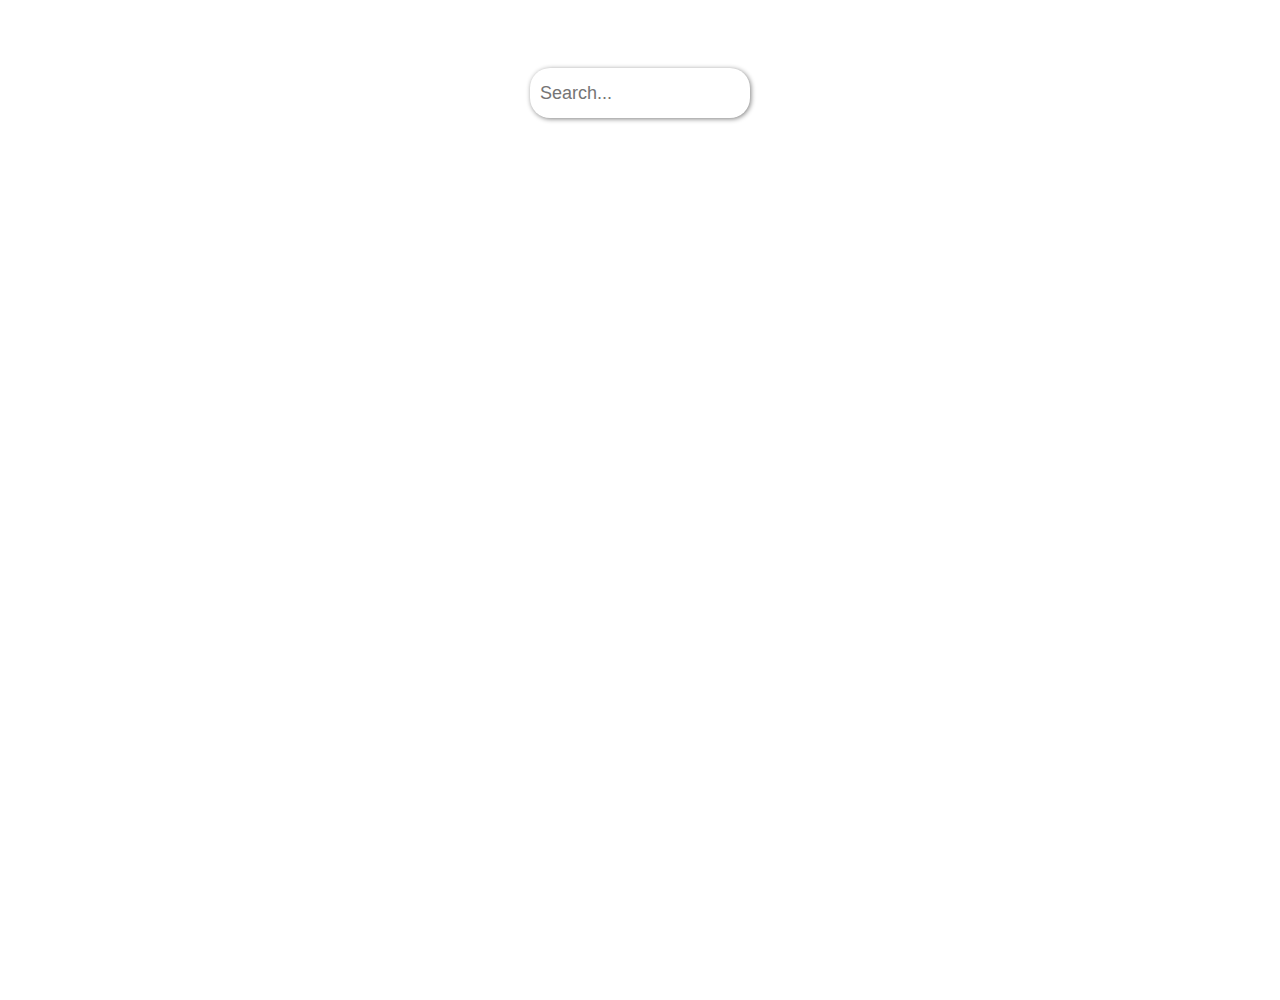
==== index.html @ 105dc79d "Create IMG for poster" ====
<!DOCTYPE html>
<html lang="el">

    <head>
        <meta charset="UTF-8">
        <title> Αρχική Σελίδα </title>
        <meta name="viewport" content="width=device-width, initial-scale=1">
        <link rel="stylesheet" type="text/css" href="style.css"/>

    </head>
    
    <body>
        <div id="container">
            <input id="text" type="text" placeholder="Search..." name="Search" onkeyup="learnMore()">
            
            <div id="details"></div>
        </div>
        <script src="script.js" type="text/javascript"></script>

    </body>
</html>
---- style.css ----
html{
    font-family: Arial, Helvetica, sans-serif;
    margin:50px;
    font-size: 18px;
    height: 100%;
}

input[type=text]{
    /*Bar attributes*/
    width: 200px;
    max-width: 100%;
    height: 30px;
    border-radius: 20px;
    border: none;
    box-shadow: 1px 1px 5px grey;
    background-color: white;
    outline:none;

    /*slow width change*/
    transition: width .30s ease-in-out;

    /*Text*/
    font-size: 18px;
    padding: 10px;
    
    /*Position*/
    align-self: center;
    margin:10px;
    
}

/*Change box-shadow color and bar's width when focused*/
input[type=text]:focus{
    box-shadow: 1px 1px 5px #3F00FF;
    width:550px;
}


#container{
   display:flex;
   flex-flow:column;
}

#details{
    /*Text*/
    word-wrap: break-word;
    text-align: center;
    /*Box Attributes*/
    margin:20px;
    padding:20px;
    max-width: 100%;
}
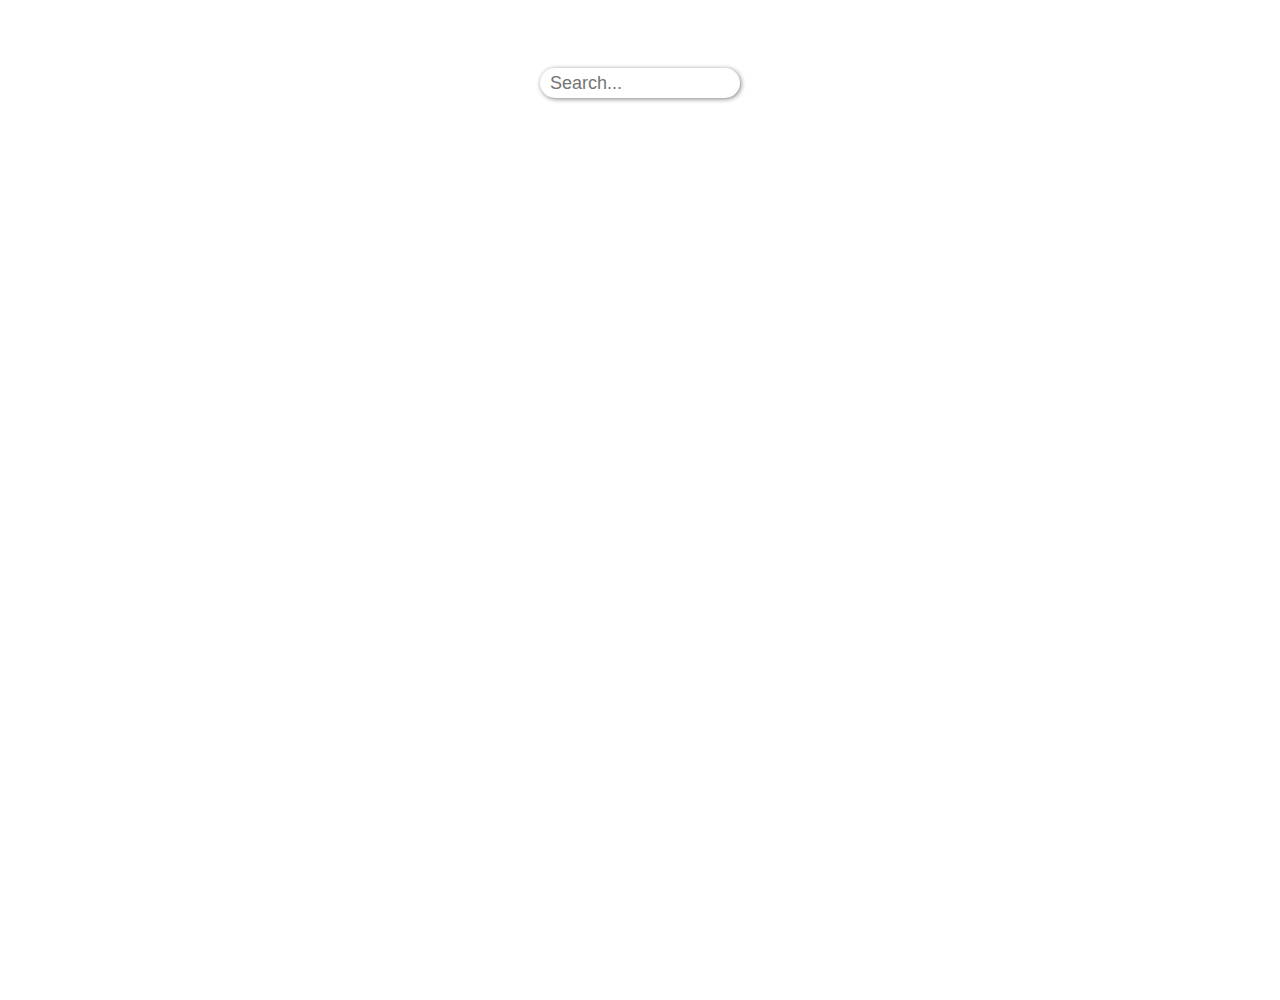
==== commit 39f2f095: "Adding login page" ====
--- a/index.html
+++ b/index.html
@@ -3,7 +3,7 @@
 
     <head>
         <meta charset="UTF-8">
-        <title> Αρχική Σελίδα </title>
+        <title> Homepage </title>
         <meta name="viewport" content="width=device-width, initial-scale=1">
         <link rel="stylesheet" type="text/css" href="style.css"/>
 
@@ -11,7 +11,7 @@
     
     <body>
         <div id="container">
-            <input id="text" type="text" placeholder="Search..." name="Search" onkeyup="learnMore()">
+            <input id="searchbar" type="text" placeholder="Search..." name="Search" onkeyup="learnMore()">
             
             <div id="details"></div>
         </div>
--- a/style.css
+++ b/style.css
@@ -5,7 +5,8 @@
     height: 100%;
 }
 
-input[type=text]{
+/*Search bar*/
+#searchbar{
     /*Bar attributes*/
     width: 200px;
     max-width: 100%;
@@ -30,17 +31,18 @@
 }
 
 /*Change box-shadow color and bar's width when focused*/
-input[type=text]:focus{
+#searchbar:focus{
     box-shadow: 1px 1px 5px #3F00FF;
     width:550px;
 }
 
-
+/*Flex container that wraps content*/
 #container{
    display:flex;
    flex-flow:column;
 }
 
+/*Text retrieved from search*/
 #details{
     /*Text*/
     word-wrap: break-word;
@@ -51,3 +53,67 @@
     max-width: 100%;
 }
 
+img{
+    max-width: 100%;
+    display: block;
+    margin-left: auto;
+    margin-right: auto;
+}
+/*Center and width of wrapper*/
+.wrapper{
+    border:1px solid rgb(160, 160, 160);
+    padding:20px;
+    width:300px;/*Needs change**************/
+    align-self: center;
+    border-radius: 8px;
+}
+
+.wrapper h2{
+    font-family: 'Segoe UI';
+    text-align: center;
+}
+
+
+input{
+    box-sizing : border-box;
+    padding:15px;
+    margin:10px 0;
+    width:100%;
+    
+    background-color: rgb(219, 219, 219);
+    border:none;
+}
+
+#btn-login{
+    /*Button deacoration*/
+    background-color: #7289da;
+    box-shadow:1px 1px 5px grey;
+    /*Position and size*/
+    width:100%;
+    height:40px;
+    margin:10px 0 ;
+    /*Text*/
+    font-size: larger;
+    border-radius: 5px;
+    text-decoration: none;
+    border:none;
+    color:white;
+    
+}
+#btn-login:hover{
+    opacity: 0.8;
+}
+
+#btn-reset{
+    width:30%;
+    height:30px;
+    margin:10px 0 ;
+    border-radius: 5px;
+    text-decoration: none;
+    border:none;
+    background-color: #99aab5;
+}
+
+#btn-reset:hover{
+    opacity:0.8;
+}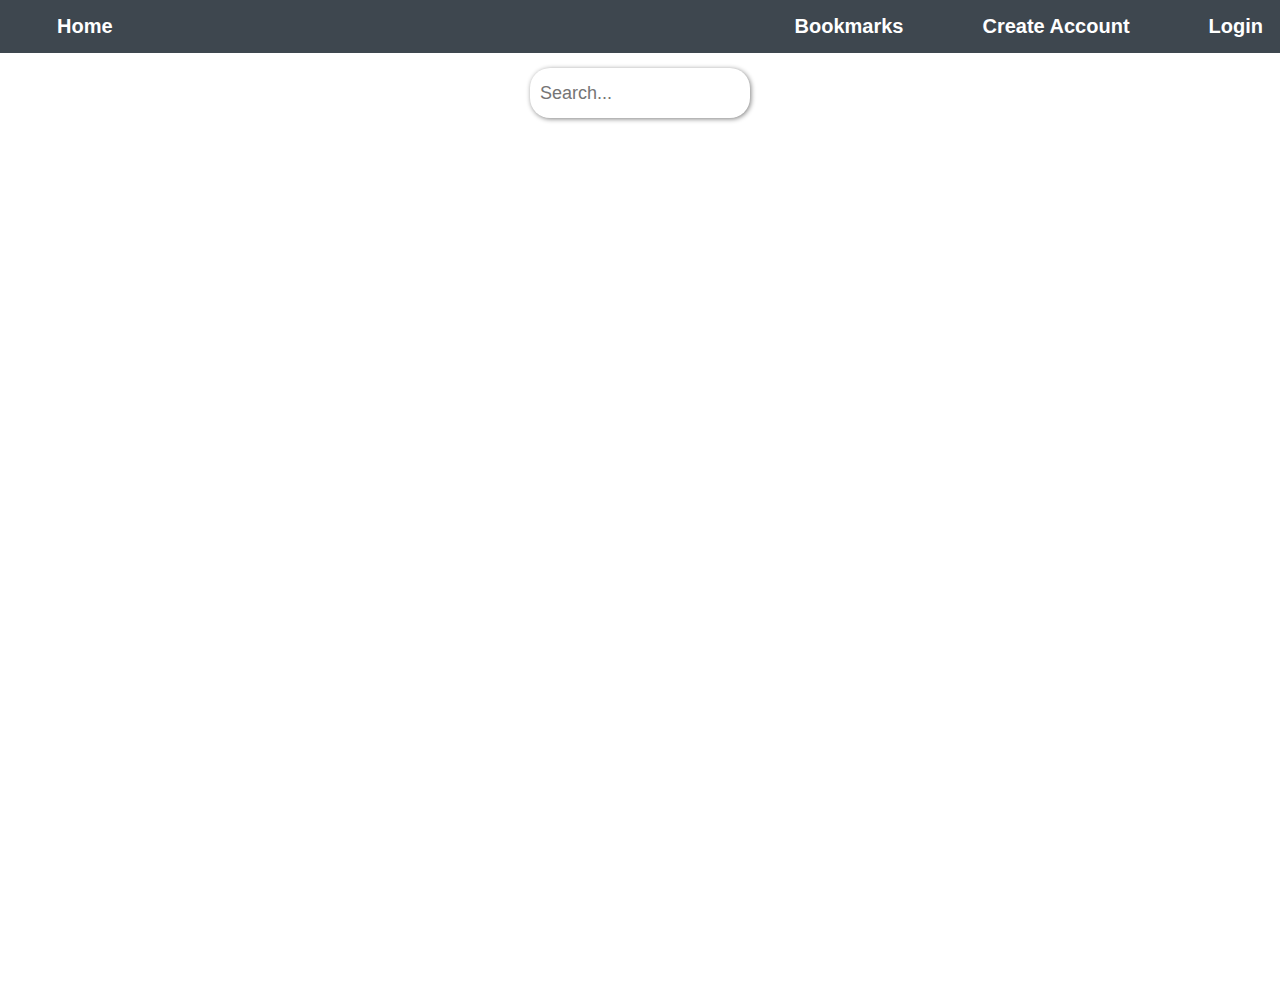
==== commit 58d0eb5d: "Add main bar and button" ====
--- a/index.html
+++ b/index.html
@@ -3,17 +3,29 @@
 
     <head>
         <meta charset="UTF-8">
-        <title> Homepage </title>
+        <title> Αρχική Σελίδα </title>
         <meta name="viewport" content="width=device-width, initial-scale=1">
         <link rel="stylesheet" type="text/css" href="style.css"/>
 
     </head>
     
     <body>
+        <div class="main-bar">
+            <a title="HomePage" href="index.html">Home</a>
+
+            <div class="main-barRight">
+                <a href="index.html">Bookmarks</a>
+                <a href="index.html">Create Account</a>
+                <a id="login" href="index.html">Login</a>
+            </div>
+        </div>
         <div id="container">
-            <input id="searchbar" type="text" placeholder="Search..." name="Search" onkeyup="learnMore()">
+            <input id="text" type="text" placeholder="Search..." name="Search" onkeyup="learnMore()">
             
-            <div id="details"></div>
+            <div id="details">
+                <button id="moreBtn">Περισσότερα</button>
+            </div>
+            
         </div>
         <script src="script.js" type="text/javascript"></script>
 
--- a/style.css
+++ b/style.css
@@ -5,8 +5,44 @@
     height: 100%;
 }
 
-/*Search bar*/
-#searchbar{
+.main-bar{
+    /*Bar attributes*/
+    width: 100%;
+    background-color: #3e474f;
+
+    /*Position*/
+    position: absolute;
+    display: block;
+    top: 0px;
+    left: 0;
+    right: 0;
+}
+
+.main-bar a{
+    /*Text*/
+    display: inline-block;
+    padding: 15px 17px;
+    font-size: 20px;
+    font-weight: 600;
+    text-decoration: none;
+    color: white;
+
+    /*Position*/
+    margin-left: 40px;
+}
+
+.main-bar a:hover{
+    background-color: white;
+    border-radius: 10px;
+    color: #3e474f;
+    transition-duration: 0.5s;
+}
+
+.main-barRight{
+    float: right;
+}
+
+input[type=text]{
     /*Bar attributes*/
     width: 200px;
     max-width: 100%;
@@ -31,22 +67,21 @@
 }
 
 /*Change box-shadow color and bar's width when focused*/
-#searchbar:focus{
-    box-shadow: 1px 1px 5px #3F00FF;
+input[type=text]:focus{
     width:550px;
 }
 
-/*Flex container that wraps content*/
+
 #container{
    display:flex;
    flex-flow:column;
 }
 
-/*Text retrieved from search*/
 #details{
     /*Text*/
     word-wrap: break-word;
     text-align: center;
+
     /*Box Attributes*/
     margin:20px;
     padding:20px;
@@ -59,61 +94,9 @@
     margin-left: auto;
     margin-right: auto;
 }
-/*Center and width of wrapper*/
-.wrapper{
-    border:1px solid rgb(160, 160, 160);
-    padding:20px;
-    width:300px;/*Needs change**************/
-    align-self: center;
-    border-radius: 8px;
-}
 
-.wrapper h2{
-    font-family: 'Segoe UI';
-    text-align: center;
-}
-
-
-input{
-    box-sizing : border-box;
-    padding:15px;
-    margin:10px 0;
-    width:100%;
-    
-    background-color: rgb(219, 219, 219);
-    border:none;
-}
-
-#btn-login{
-    /*Button deacoration*/
-    background-color: #7289da;
-    box-shadow:1px 1px 5px grey;
-    /*Position and size*/
-    width:100%;
-    height:40px;
-    margin:10px 0 ;
-    /*Text*/
-    font-size: larger;
-    border-radius: 5px;
-    text-decoration: none;
-    border:none;
-    color:white;
-    
-}
-#btn-login:hover{
-    opacity: 0.8;
-}
-
-#btn-reset{
-    width:30%;
-    height:30px;
-    margin:10px 0 ;
-    border-radius: 5px;
-    text-decoration: none;
-    border:none;
-    background-color: #99aab5;
-}
-
-#btn-reset:hover{
-    opacity:0.8;
+#moreBtn{
+    display: none;
+    margin-left: auto;
+    margin-right: auto;
 }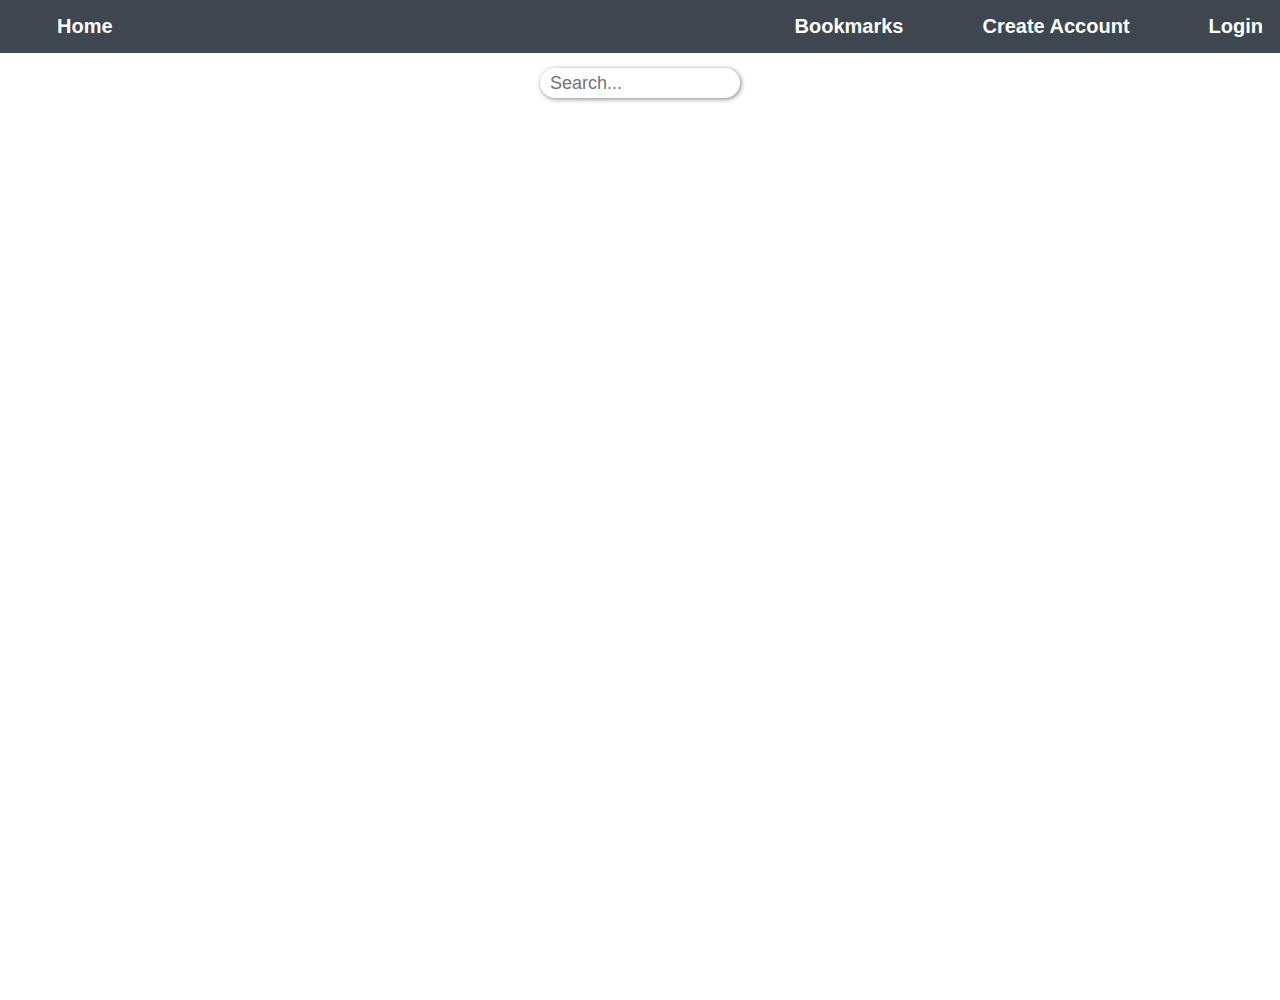
==== commit 9a4feb35: "Merge branch 'master' into hilsen" ====
--- a/index.html
+++ b/index.html
@@ -3,7 +3,7 @@
 
     <head>
         <meta charset="UTF-8">
-        <title> Αρχική Σελίδα </title>
+        <title> Homepage </title>
         <meta name="viewport" content="width=device-width, initial-scale=1">
         <link rel="stylesheet" type="text/css" href="style.css"/>
 
@@ -20,7 +20,7 @@
             </div>
         </div>
         <div id="container">
-            <input id="text" type="text" placeholder="Search..." name="Search" onkeyup="learnMore()">
+            <input id="searchbar" type="text" placeholder="Search..." name="Search" onkeyup="learnMore()">
             
             <div id="details">
                 <button id="moreBtn">Περισσότερα</button>
--- a/style.css
+++ b/style.css
@@ -1,102 +1,167 @@
-html{
-    font-family: Arial, Helvetica, sans-serif;
-    margin:50px;
-    font-size: 18px;
-    height: 100%;
-}
-
-.main-bar{
-    /*Bar attributes*/
-    width: 100%;
-    background-color: #3e474f;
-
-    /*Position*/
-    position: absolute;
-    display: block;
-    top: 0px;
-    left: 0;
-    right: 0;
-}
-
-.main-bar a{
-    /*Text*/
-    display: inline-block;
-    padding: 15px 17px;
-    font-size: 20px;
-    font-weight: 600;
-    text-decoration: none;
-    color: white;
-
-    /*Position*/
-    margin-left: 40px;
-}
-
-.main-bar a:hover{
-    background-color: white;
-    border-radius: 10px;
-    color: #3e474f;
-    transition-duration: 0.5s;
-}
-
-.main-barRight{
-    float: right;
-}
-
-input[type=text]{
-    /*Bar attributes*/
-    width: 200px;
-    max-width: 100%;
-    height: 30px;
-    border-radius: 20px;
-    border: none;
-    box-shadow: 1px 1px 5px grey;
-    background-color: white;
-    outline:none;
-
-    /*slow width change*/
-    transition: width .30s ease-in-out;
-
-    /*Text*/
-    font-size: 18px;
-    padding: 10px;
-    
-    /*Position*/
-    align-self: center;
-    margin:10px;
-    
-}
-
-/*Change box-shadow color and bar's width when focused*/
-input[type=text]:focus{
-    width:550px;
-}
-
-
-#container{
-   display:flex;
-   flex-flow:column;
-}
-
-#details{
-    /*Text*/
-    word-wrap: break-word;
-    text-align: center;
-
-    /*Box Attributes*/
-    margin:20px;
-    padding:20px;
-    max-width: 100%;
-}
-
-img{
-    max-width: 100%;
-    display: block;
-    margin-left: auto;
-    margin-right: auto;
-}
-
-#moreBtn{
-    display: none;
-    margin-left: auto;
-    margin-right: auto;
+html{
+    font-family: Arial, Helvetica, sans-serif;
+    margin:50px;
+    font-size: 18px;
+    height: 100%;
+}
+
+.main-bar{
+    /*Bar attributes*/
+    width: 100%;
+    background-color: #3e474f;
+
+    /*Position*/
+    position: absolute;
+    display: block;
+    top: 0px;
+    left: 0;
+    right: 0;
+}
+
+.main-bar a{
+    /*Text*/
+    display: inline-block;
+    padding: 15px 17px;
+    font-size: 20px;
+    font-weight: 600;
+    text-decoration: none;
+    color: white;
+
+    /*Position*/
+    margin-left: 40px;
+}
+
+.main-bar a:hover{
+    background-color: white;
+    border-radius: 10px;
+    color: #3e474f;
+    transition-duration: 0.5s;
+}
+
+.main-barRight{
+    float: right;
+}
+
+
+/*Search bar*/
+#searchbar{
+
+    /*Bar attributes*/
+    width: 200px;
+    max-width: 100%;
+    height: 30px;
+    border-radius: 20px;
+    border: none;
+    box-shadow: 1px 1px 5px grey;
+    background-color: white;
+    outline:none;
+
+    /*slow width change*/
+    transition: width .30s ease-in-out;
+
+    /*Text*/
+    font-size: 18px;
+    padding: 10px;
+    
+    /*Position*/
+    align-self: center;
+    margin:10px;
+    
+}
+
+/*Change box-shadow color and bar's width when focused*/
+
+#searchbar:focus{
+    box-shadow: 1px 1px 5px #3F00FF;
+    width:550px;
+}
+
+/*Flex container that wraps content*/
+#container{
+   display:flex;
+   flex-flow:column;
+}
+
+/*Text retrieved from search*/
+#details{
+    /*Text*/
+    word-wrap: break-word;
+    text-align: center;
+
+    /*Box Attributes*/
+    margin:20px;
+    padding:20px;
+    max-width: 100%;
+}
+
+img{
+    max-width: 100%;
+    display: block;
+    margin-left: auto;
+    margin-right: auto;
+}
+
+#moreBtn{
+    display: none;
+    margin-left: auto;
+    margin-right: auto;
+}
+/*Center and width of wrapper*/
+.wrapper{
+    border:1px solid rgb(160, 160, 160);
+    padding:20px;
+    width:300px;/*Needs change**************/
+    align-self: center;
+    border-radius: 8px;
+}
+
+.wrapper h2{
+    font-family: 'Segoe UI';
+    text-align: center;
+}
+
+
+input{
+    box-sizing : border-box;
+    padding:15px;
+    margin:10px 0;
+    width:100%;
+    
+    background-color: rgb(219, 219, 219);
+    border:none;
+}
+
+#btn-login{
+    /*Button deacoration*/
+    background-color: #7289da;
+    box-shadow:1px 1px 5px grey;
+    /*Position and size*/
+    width:100%;
+    height:40px;
+    margin:10px 0 ;
+    /*Text*/
+    font-size: larger;
+    border-radius: 5px;
+    text-decoration: none;
+    border:none;
+    color:white;
+    
+}
+#btn-login:hover{
+    opacity: 0.8;
+}
+
+#btn-reset{
+    width:30%;
+    height:30px;
+    margin:10px 0 ;
+    border-radius: 5px;
+    text-decoration: none;
+    border:none;
+    background-color: #99aab5;
+}
+
+#btn-reset:hover{
+    opacity:0.8;
+
 }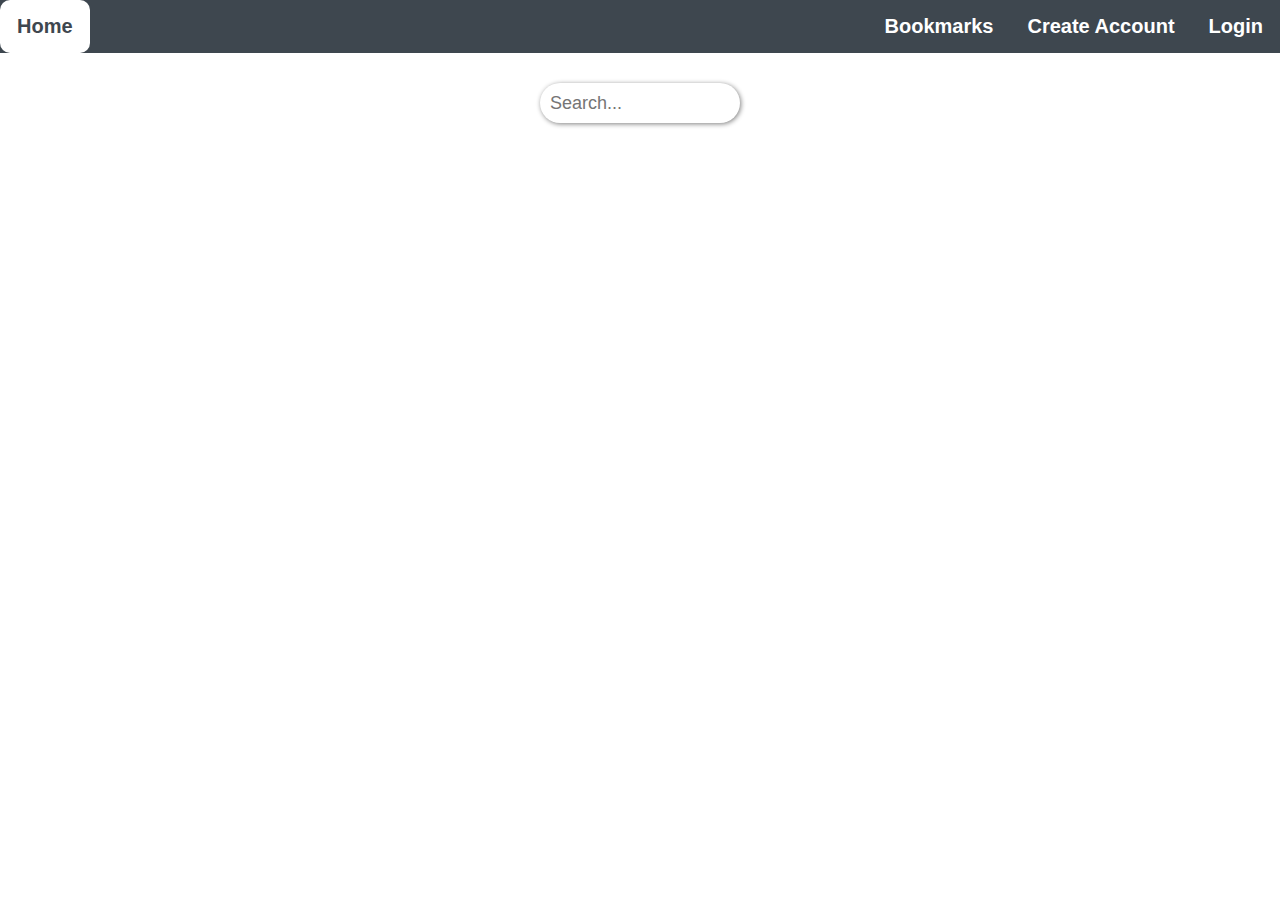
==== commit e84f6409: "Adding Sign up page,Fix mainbar->flex,Decorate More/Less Button" ====
--- a/index.html
+++ b/index.html
@@ -11,19 +11,14 @@
     
     <body>
         <div class="main-bar">
-            <a title="HomePage" href="index.html">Home</a>
-
-            <div class="main-barRight">
-                <a href="index.html">Bookmarks</a>
-                <a href="index.html">Create Account</a>
-                <a id="login" href="index.html">Login</a>
-            </div>
+            <a id="homepage" title="Homepage" href="index.html">Home</a>
+            <a href="index.html">Bookmarks</a>
+            <a href="signup.html">Create Account</a>
+            <a href="login.html">Login</a>
         </div>
         <div id="container">
             <input id="searchbar" type="text" placeholder="Search..." name="Search" onkeyup="learnMore()">
-            
             <div id="details">
-                <button id="moreBtn">Περισσότερα</button>
             </div>
             
         </div>
--- a/style.css
+++ b/style.css
@@ -1,8 +1,8 @@
-html{
+html,body{
     font-family: Arial, Helvetica, sans-serif;
-    margin:50px;
     font-size: 18px;
     height: 100%;
+    margin: 0;
 }
 
 .main-bar{
@@ -11,13 +11,16 @@
     background-color: #3e474f;
 
     /*Position*/
-    position: absolute;
-    display: block;
-    top: 0px;
-    left: 0;
-    right: 0;
+    display:flex;
+    flex-flow: row wrap;
+    margin:0;
+    justify-content:flex-end;/*all buttons right*/
 }
-
+/*Only Home button left*/
+#homepage{
+    margin-right:auto;
+}
+/*Decorate links*/
 .main-bar a{
     /*Text*/
     display: inline-block;
@@ -25,10 +28,7 @@
     font-size: 20px;
     font-weight: 600;
     text-decoration: none;
-    color: white;
-
-    /*Position*/
-    margin-left: 40px;
+    color: white;   
 }
 
 .main-bar a:hover{
@@ -38,18 +38,13 @@
     transition-duration: 0.5s;
 }
 
-.main-barRight{
-    float: right;
-}
-
-
 /*Search bar*/
 #searchbar{
 
     /*Bar attributes*/
     width: 200px;
     max-width: 100%;
-    height: 30px;
+    height: 40px;
     border-radius: 20px;
     border: none;
     box-shadow: 1px 1px 5px grey;
@@ -70,7 +65,6 @@
 }
 
 /*Change box-shadow color and bar's width when focused*/
-
 #searchbar:focus{
     box-shadow: 1px 1px 5px #3F00FF;
     width:550px;
@@ -80,13 +74,14 @@
 #container{
    display:flex;
    flex-flow:column;
+   padding:20px 0;
 }
 
 /*Text retrieved from search*/
 #details{
     /*Text*/
     word-wrap: break-word;
-    text-align: center;
+    
 
     /*Box Attributes*/
     margin:20px;
@@ -101,10 +96,13 @@
     margin-right: auto;
 }
 
+/*Decorate more/less button*/
 #moreBtn{
-    display: none;
+    width:max-content;
+    background-color: rgba(255, 0, 21, 0.658);
+    /*Align right*/
+    margin-right:0;
     margin-left: auto;
-    margin-right: auto;
 }
 /*Center and width of wrapper*/
 .wrapper{
@@ -126,14 +124,11 @@
     padding:15px;
     margin:10px 0;
     width:100%;
-    
     background-color: rgb(219, 219, 219);
     border:none;
 }
-
-#btn-login{
-    /*Button deacoration*/
-    background-color: #7289da;
+.button{
+    /*Button decoration*/
     box-shadow:1px 1px 5px grey;
     /*Position and size*/
     width:100%;
@@ -145,10 +140,13 @@
     text-decoration: none;
     border:none;
     color:white;
-    
 }
-#btn-login:hover{
-    opacity: 0.8;
+/*Change colors of signup,login buttons*/
+.login{
+    background-color: #7289da;
+}
+.signup{
+    background-color: #72da77;
 }
 
 #btn-reset{
@@ -160,8 +158,19 @@
     border:none;
     background-color: #99aab5;
 }
+.login:hover,.signup:hover,#btn-reset:hover{
+    opacity: 0.8;
+}
 
-#btn-reset:hover{
-    opacity:0.8;
+
+@media screen and (max-width: 600px){
+    .main-bar{
+        flex-flow:column wrap;
+        text-align: center;
+    }
+    /*Align with other items*/
+    #homepage{
+        margin-right: 0;
+    }
 
 }